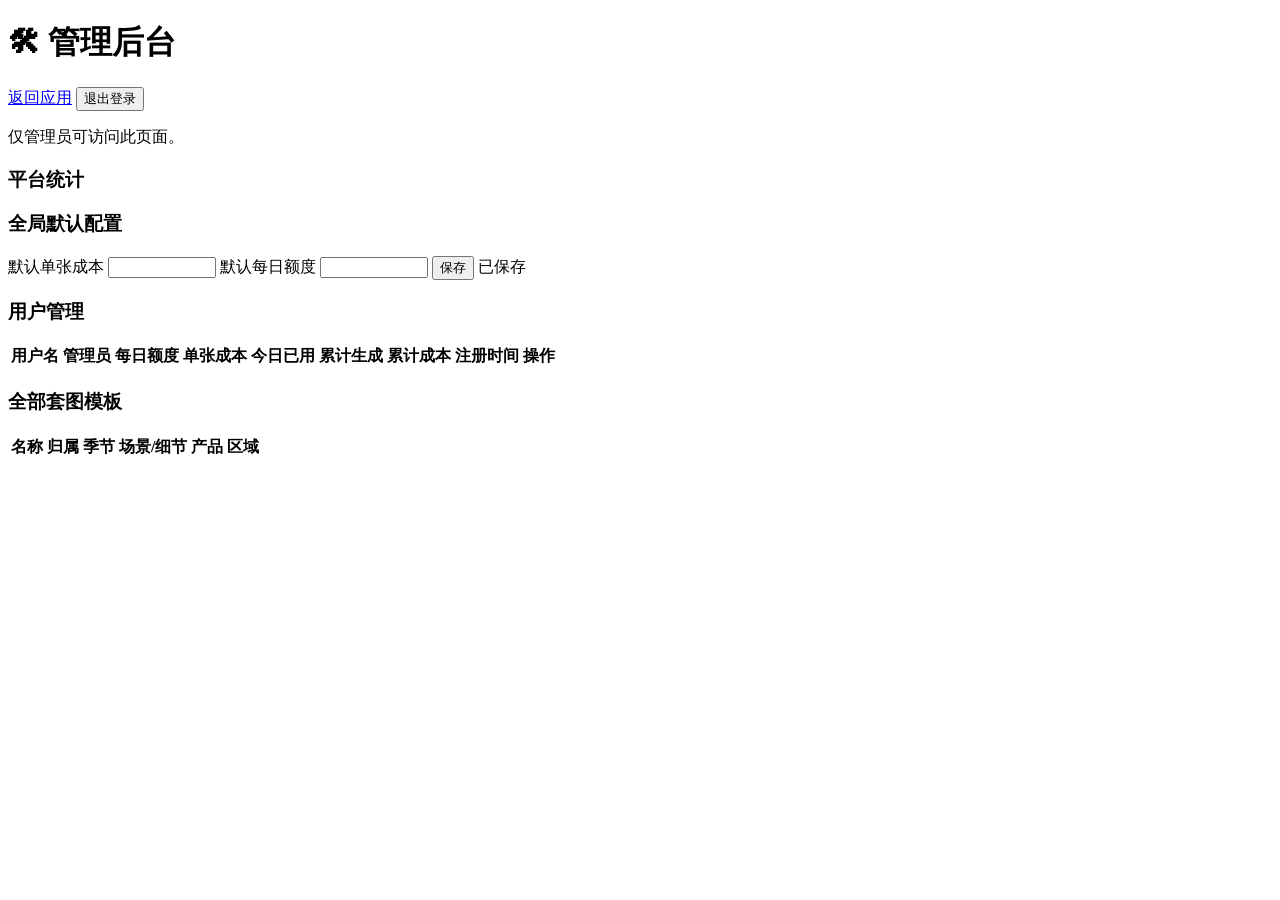
==== frontend/admin.html @ 24b23045 "first commit" ====
<!DOCTYPE html>
<html lang="zh-CN">
<head>
<meta charset="UTF-8" />
<meta name="viewport" content="width=device-width, initial-scale=1.0" />
<title>管理后台 · 套图生成服务</title>
<link rel="stylesheet" href="/css/style.css" />
</head>
<body>

<header class="topbar">
  <h1>🛠 管理后台</h1>
  <nav>
    <a href="/index.html">返回应用</a>
    <button class="nav-btn" id="logoutBtn">退出登录</button>
  </nav>
</header>

<main>
  <div id="deniedView" class="card hidden">
    <p>仅管理员可访问此页面。</p>
  </div>

  <div id="adminView" class="hidden">

    <div class="card">
      <h3>平台统计</h3>
      <div class="row" id="statsRow" style="gap:24px;"></div>
    </div>

    <div class="card">
      <h3>全局默认配置</h3>
      <div class="row">
        <label>默认单张成本
          <input type="number" step="0.01" id="cfgCost" style="width:100px;" />
        </label>
        <label>默认每日额度
          <input type="number" step="1" id="cfgQuota" style="width:100px;" />
        </label>
        <button class="btn" id="saveCfgBtn">保存</button>
        <span id="cfgSaved" class="success-msg hidden">已保存</span>
      </div>
    </div>

    <div class="card">
      <h3>用户管理</h3>
      <table>
        <thead>
          <tr>
            <th>用户名</th><th>管理员</th><th>每日额度</th><th>单张成本</th>
            <th>今日已用</th><th>累计生成</th><th>累计成本</th><th>注册时间</th><th>操作</th>
          </tr>
        </thead>
        <tbody id="usersBody"></tbody>
      </table>
    </div>

    <div class="card">
      <h3>全部套图模板</h3>
      <table>
        <thead>
          <tr><th>名称</th><th>归属</th><th>季节</th><th>场景/细节</th><th>产品</th><th>区域</th></tr>
        </thead>
        <tbody id="templatesBody"></tbody>
      </table>
    </div>

  </div>
</main>

<script src="/js/api.js"></script>
<script src="/js/admin.js"></script>
</body>
</html>
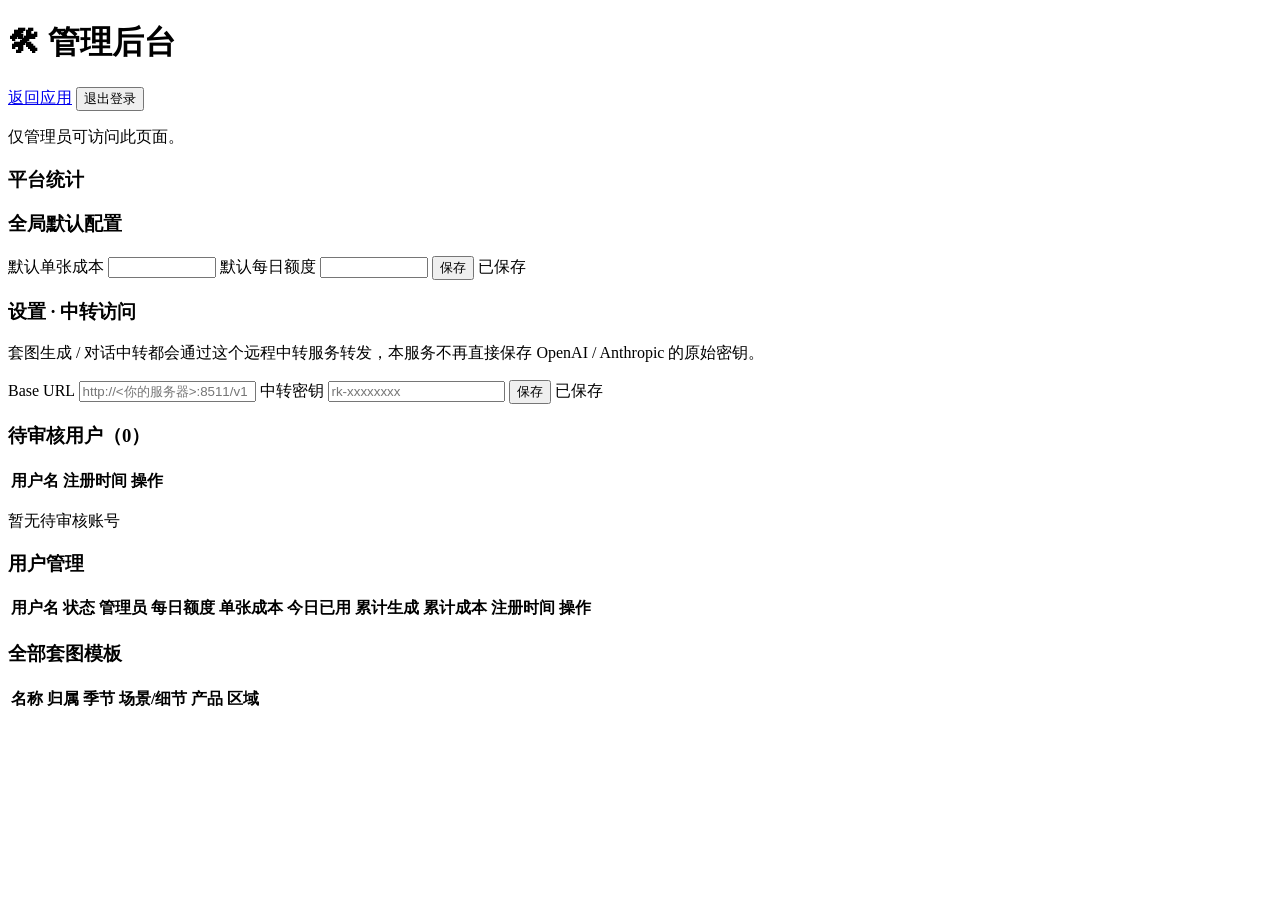
==== commit 420417f3: "你的提交说明内容" ====
--- a/frontend/admin.html
+++ b/frontend/admin.html
@@ -43,11 +43,35 @@
     </div>
 
     <div class="card">
+      <h3>设置 · 中转访问</h3>
+      <p class="muted">套图生成 / 对话中转都会通过这个远程中转服务转发，本服务不再直接保存 OpenAI / Anthropic 的原始密钥。</p>
+      <div class="row">
+        <label style="flex:1;min-width:280px;">Base URL
+          <input type="text" id="cfgRelayBaseUrl" placeholder="http://<你的服务器>:8511/v1" />
+        </label>
+        <label style="flex:1;min-width:220px;">中转密钥
+          <input type="text" id="cfgRelayKey" placeholder="rk-xxxxxxxx" />
+        </label>
+        <button class="btn" id="saveRelayBtn" style="align-self:flex-end;">保存</button>
+        <span id="relaySaved" class="success-msg hidden" style="align-self:flex-end;">已保存</span>
+      </div>
+    </div>
+
+    <div class="card" id="pendingCard">
+      <h3>待审核用户（<span id="pendingCount">0</span>）</h3>
+      <table>
+        <thead><tr><th>用户名</th><th>注册时间</th><th>操作</th></tr></thead>
+        <tbody id="pendingBody"></tbody>
+      </table>
+      <p class="muted" id="pendingEmpty">暂无待审核账号</p>
+    </div>
+
+    <div class="card">
       <h3>用户管理</h3>
       <table>
         <thead>
           <tr>
-            <th>用户名</th><th>管理员</th><th>每日额度</th><th>单张成本</th>
+            <th>用户名</th><th>状态</th><th>管理员</th><th>每日额度</th><th>单张成本</th>
             <th>今日已用</th><th>累计生成</th><th>累计成本</th><th>注册时间</th><th>操作</th>
           </tr>
         </thead>
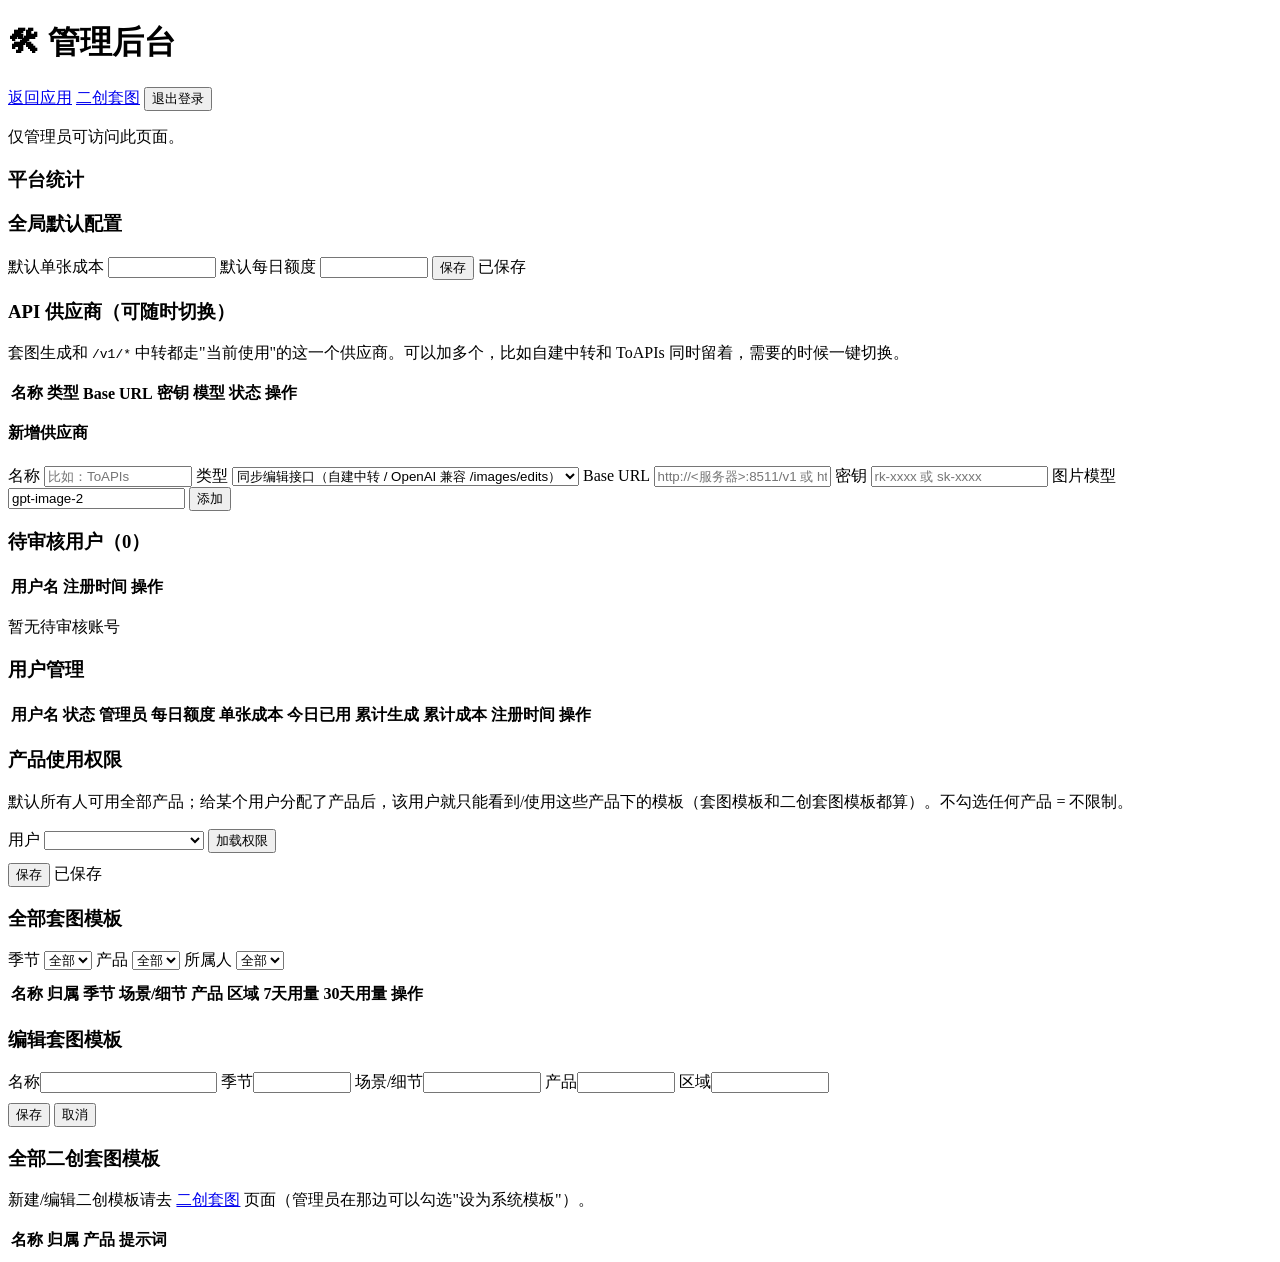
==== commit b759110d: "123" ====
--- a/frontend/admin.html
+++ b/frontend/admin.html
@@ -12,6 +12,7 @@
   <h1>🛠 管理后台</h1>
   <nav>
     <a href="/index.html">返回应用</a>
+    <a href="/remix.html">二创套图</a>
     <button class="nav-btn" id="logoutBtn">退出登录</button>
   </nav>
 </header>
@@ -42,19 +43,39 @@
       </div>
     </div>
 
-    <div class="card">
-      <h3>设置 · 中转访问</h3>
-      <p class="muted">套图生成 / 对话中转都会通过这个远程中转服务转发，本服务不再直接保存 OpenAI / Anthropic 的原始密钥。</p>
+    <div class="card" id="providersCard">
+      <h3>API 供应商（可随时切换）</h3>
+      <p class="muted">套图生成和 <code class="key">/v1/*</code> 中转都走"当前使用"的这一个供应商。可以加多个，比如自建中转和 ToAPIs 同时留着，需要的时候一键切换。</p>
+      <table>
+        <thead>
+          <tr><th>名称</th><th>类型</th><th>Base URL</th><th>密钥</th><th>模型</th><th>状态</th><th>操作</th></tr>
+        </thead>
+        <tbody id="providersBody"></tbody>
+      </table>
+
+      <h4 style="margin-top:16px;">新增供应商</h4>
       <div class="row">
-        <label style="flex:1;min-width:280px;">Base URL
-          <input type="text" id="cfgRelayBaseUrl" placeholder="http://<你的服务器>:8511/v1" />
+        <label>名称
+          <input type="text" id="newProviderName" placeholder="比如：ToAPIs" style="width:140px;" />
         </label>
-        <label style="flex:1;min-width:220px;">中转密钥
-          <input type="text" id="cfgRelayKey" placeholder="rk-xxxxxxxx" />
+        <label>类型
+          <select id="newProviderKind">
+            <option value="sync_edit">同步编辑接口（自建中转 / OpenAI 兼容 /images/edits）</option>
+            <option value="toapis_async">ToAPIs 异步任务接口</option>
+          </select>
         </label>
-        <button class="btn" id="saveRelayBtn" style="align-self:flex-end;">保存</button>
-        <span id="relaySaved" class="success-msg hidden" style="align-self:flex-end;">已保存</span>
+        <label style="flex:1;min-width:240px;">Base URL
+          <input type="text" id="newProviderBaseUrl" placeholder="http://<服务器>:8511/v1 或 https://toapis.com/v1" />
+        </label>
+        <label style="flex:1;min-width:200px;">密钥
+          <input type="text" id="newProviderApiKey" placeholder="rk-xxxx 或 sk-xxxx" />
+        </label>
+        <label style="width:160px;">图片模型
+          <input type="text" id="newProviderModel" placeholder="gpt-image-2" value="gpt-image-2" />
+        </label>
+        <button class="btn" id="addProviderBtn" style="align-self:flex-end;">添加</button>
       </div>
+      <div class="error-msg hidden" id="providerError"></div>
     </div>
 
     <div class="card" id="pendingCard">
@@ -80,12 +101,74 @@
     </div>
 
     <div class="card">
+      <h3>产品使用权限</h3>
+      <p class="muted">默认所有人可用全部产品；给某个用户分配了产品后，该用户就只能看到/使用这些产品下的模板（套图模板和二创套图模板都算）。不勾选任何产品 = 不限制。</p>
+      <div class="row">
+        <label>用户
+          <select id="paUserSelect" style="min-width:160px;"></select>
+        </label>
+        <button class="btn secondary" id="paLoadBtn">加载权限</button>
+      </div>
+      <div class="chip-list" id="paProductChips" style="margin-top:10px;"></div>
+      <div class="row" style="margin-top:10px;">
+        <button class="btn" id="paSaveBtn">保存</button>
+        <span id="paSaved" class="success-msg hidden">已保存</span>
+      </div>
+    </div>
+
+    <div class="card">
       <h3>全部套图模板</h3>
+      <div class="row" style="margin-bottom:10px;">
+        <label>季节
+          <select id="tplFilterSeason"><option value="">全部</option></select>
+        </label>
+        <label>产品
+          <select id="tplFilterProduct"><option value="">全部</option></select>
+        </label>
+        <label>所属人
+          <select id="tplFilterOwner">
+            <option value="">全部</option>
+            <option value="system">系统</option>
+          </select>
+        </label>
+      </div>
       <table>
         <thead>
-          <tr><th>名称</th><th>归属</th><th>季节</th><th>场景/细节</th><th>产品</th><th>区域</th></tr>
+          <tr>
+            <th>名称</th><th>归属</th><th>季节</th><th>场景/细节</th><th>产品</th><th>区域</th>
+            <th>7天用量</th><th>30天用量</th><th>操作</th>
+          </tr>
         </thead>
         <tbody id="templatesBody"></tbody>
+      </table>
+    </div>
+
+    <!-- 套图模板编辑面板 -->
+    <div class="card hidden" id="tplEditorPanel">
+      <h3>编辑套图模板</h3>
+      <div class="row">
+        <label style="flex:1;">名称<input type="text" id="tplEditName" /></label>
+        <label>季节<input type="text" id="tplEditSeason" style="width:90px;" /></label>
+        <label>场景/细节<input type="text" id="tplEditScene" style="width:110px;" /></label>
+        <label>产品<input type="text" id="tplEditProduct" style="width:90px;" /></label>
+        <label>区域<input type="text" id="tplEditRegion" style="width:110px;" /></label>
+      </div>
+      <div id="tplEditFields"></div>
+      <div class="row" style="margin-top:10px;">
+        <button class="btn" id="tplSaveBtn">保存</button>
+        <button class="btn secondary" id="tplCancelBtn">取消</button>
+      </div>
+      <div class="error-msg hidden" id="tplEditorError"></div>
+    </div>
+
+    <div class="card">
+      <h3>全部二创套图模板</h3>
+      <p class="muted">新建/编辑二创模板请去 <a href="/remix.html">二创套图</a> 页面（管理员在那边可以勾选"设为系统模板"）。</p>
+      <table>
+        <thead>
+          <tr><th>名称</th><th>归属</th><th>产品</th><th>提示词</th></tr>
+        </thead>
+        <tbody id="remixTemplatesBody"></tbody>
       </table>
     </div>
 
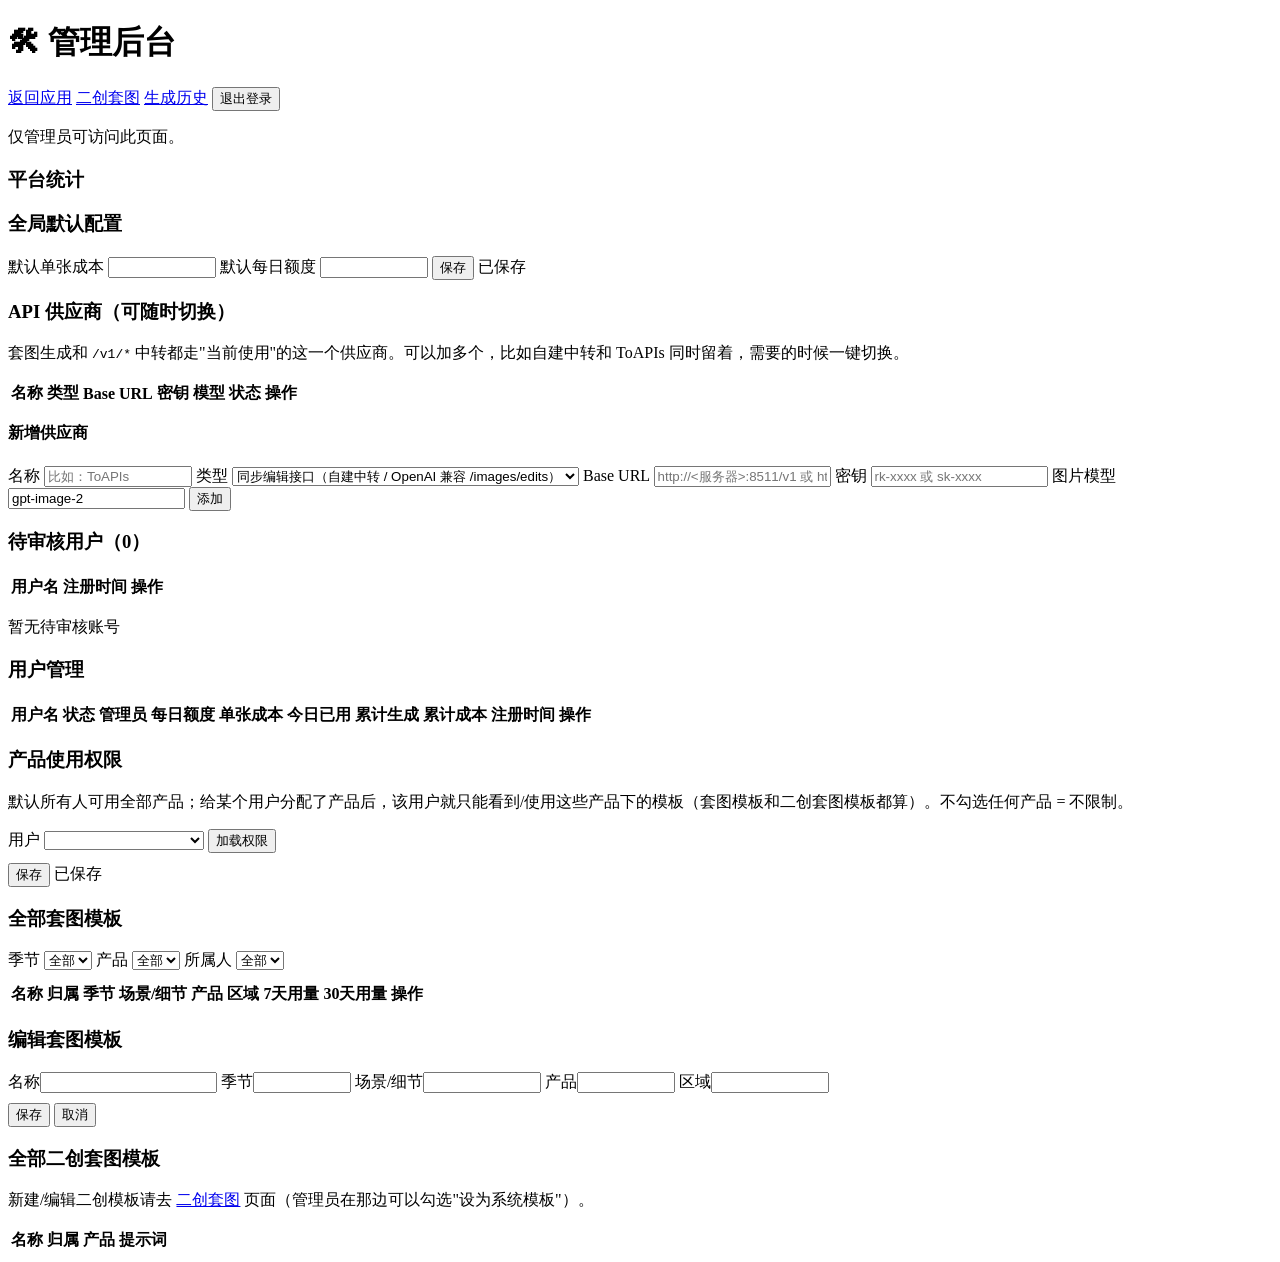
==== commit 881d709c: "123" ====
--- a/frontend/admin.html
+++ b/frontend/admin.html
@@ -13,6 +13,7 @@
   <nav>
     <a href="/index.html">返回应用</a>
     <a href="/remix.html">二创套图</a>
+    <a href="/history.html">生成历史</a>
     <button class="nav-btn" id="logoutBtn">退出登录</button>
   </nav>
 </header>
